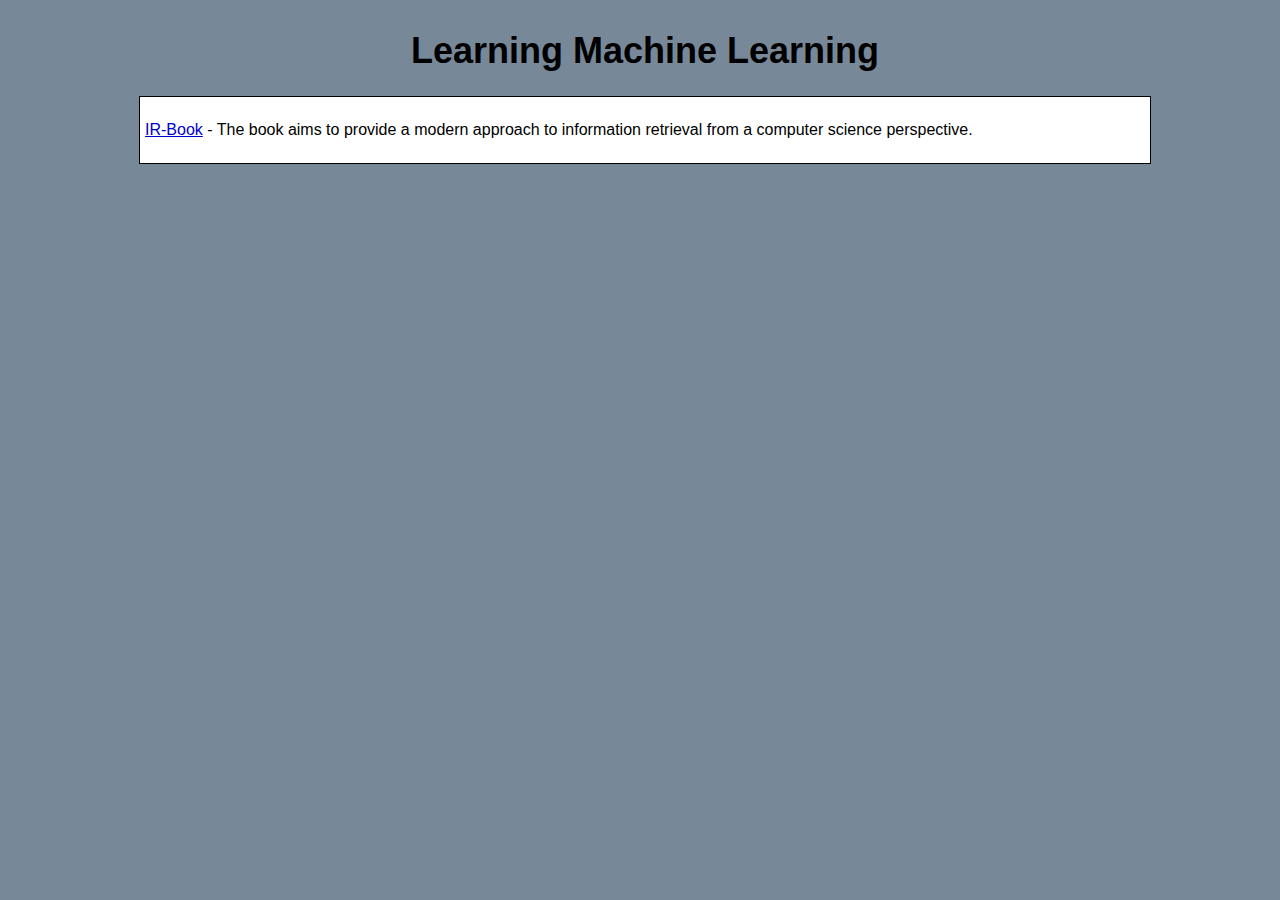
==== credentials.html @ b32264b0 "Added some blank docs to avoid soo many 404s" ====
<!DOCTYPE HTML PUBLIC '-//W3C//DTD HTML 4.01 Transitional//EN'>
<html>
<head>
<title>Python, Data Science, Life</title>
</head>

<link rel="stylesheet" type="text/css" href="./style.css" media="screen"/>
<style>
#outer {}
#inner {margin: auto;
	line-height: 1.5em;
	text-align: justify; 
	min-width: 500px; 
	max-width: 1000px;
	border: 1px solid black;
	background-color: #ffffff;
	padding: 5px 5px 5px 5px;
	}


</style>
<!--   the head of the page   -->
<body>
	<center><h1>Learning Machine Learning</h1></center>
	<div id="inner">
	<p>
	<a href="https://nlp.stanford.edu/IR-book/">IR-Book</a> - The book aims to provide a modern approach to information retrieval from a computer science perspective.<br>
	

	</p>
	</div>
	<br><br>	
<!--- the body of the page ---!>
<!--   footnotes   -->

</body>
</html>
---- style.css ----
/*html {
 background-image: url(obsd.jpg);
 background-repeat: repeat;
}*/


body {
 margin: 10px 10px 0px 0px;
 padding: 20px 0px 0px 20px;
 background-color: #778899;
}
img[id="index"] { 
  float: right;  
  margin: 5px;
} 

table {
 font-family: sans-serif, Georgia, "Times New Roman", Times, serif;
 font-size: 16px;
}


#main-table table {
 border: 1px solid black;
}

table[id="title-box"] {
 border: 0;
}

table[id="main-table"] {
 border: 1px solid black;
}

#main-header td { 
 background-color: #ffffff;
 border: 1px solid black;
}

td[id="main-header"] {
 background-color: #6495ed;
}

td[id="main-content"] {
 background-color: #ffffff;
}


p {
 font-family: sans-serif, Georgia, "Times New Roman", Times, serif;
 font-size: 16px;
 color: #000000;
}

p[id="keywords"] {
 white-space: nowrap;
}

code {
 font-family: monospace;
 background-color: #ffffb0;
 color: #000000;
}

h1 {
 font-family: sans-serif, Arial, Helvetica, sans-serif;
 font-size: 36px;
 font-weight: bold;
 color: #000000;
}

h2 {
 font-family: sans-serif, Arial, Helvetica, sans-serif;
 font-size: 24px;
 font-weight: bold;
 color: #000000;
}

a:link {
 font-weight: normal;
 font-size: 16px;
 font-family: sans-serif, Arial, Helvetica, sans-serif;
 text-decoration: underline;
 color: #0000cc;
 }
a:visited {
 font-weight: normal;
 font-size: 16px;
 font-family: sans-serif, Arial, Helvetica, sans-serif;
 text-decoration: underline;
 color: #990000;
 }
a:hover {
 font-weight: normal;
 font-size: 16px;
 font-family: sans-serif, Arial, Helvetica, sans-serif;
 text-decoration: none;
 color: #ffffff;
 background: #8888cc;
 }
a:active {
 font-weight: normal;
 font-size: 16px;
 font-family: sans-serif, Arial, Helvetica, sans-serif;
 text-decoration: none;
 color: #ffffff;
 background: #cc0000;
 }
 
 li {
 list-style-position: outside;
 list-style-image: url(images/bullet.gif);
 font-family: sans-serif, Arial, Helvetica, sans-serif;
 font-size: 16px;
 color: #000000;
}
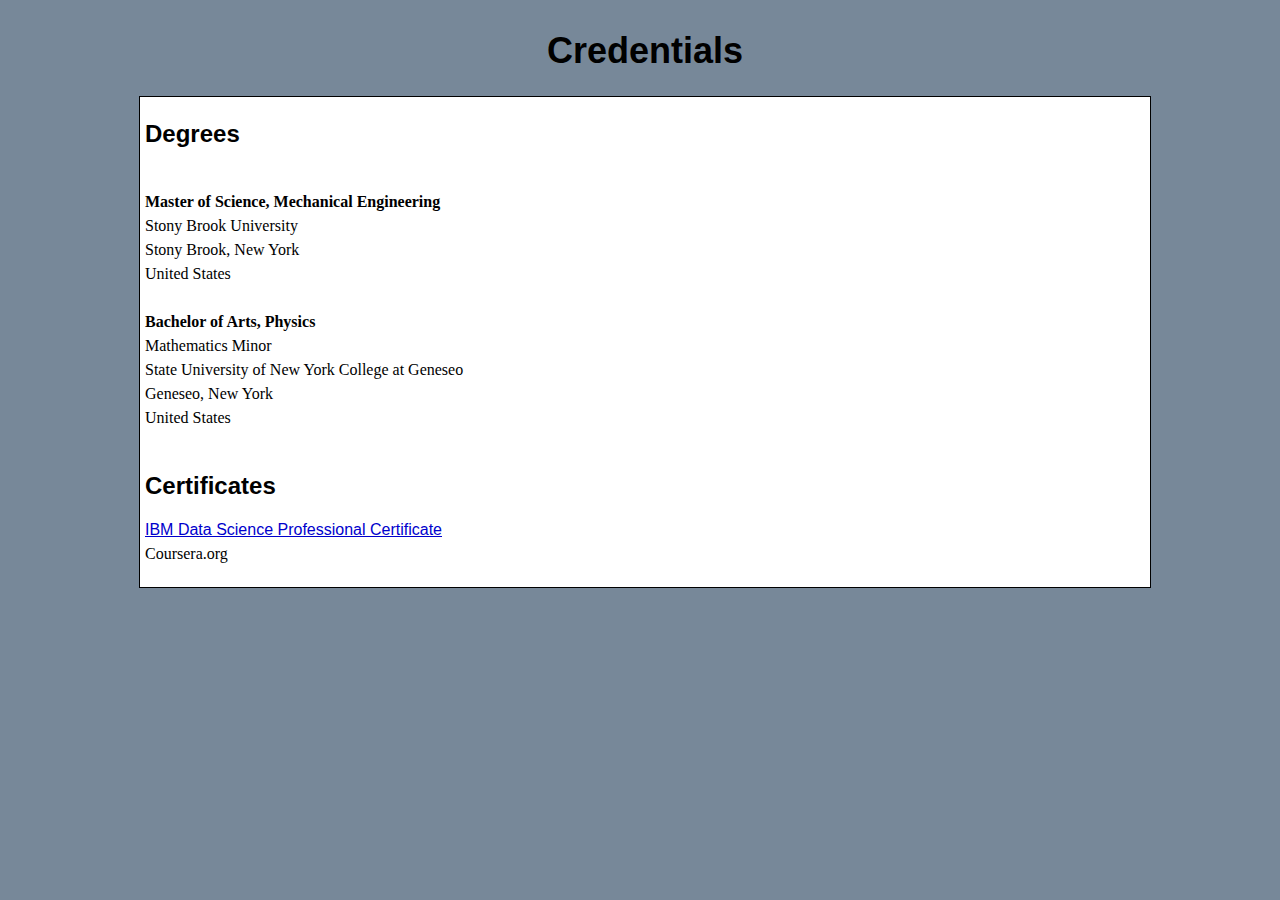
==== commit d014a7b4: "created basic cred page" ====
--- a/credentials.html
+++ b/credentials.html
@@ -21,10 +21,25 @@
 </style>
 <!--   the head of the page   -->
 <body>
-	<center><h1>Learning Machine Learning</h1></center>
+	<center><h1>Credentials</h1></center>
 	<div id="inner">
 	<p>
-	<a href="https://nlp.stanford.edu/IR-book/">IR-Book</a> - The book aims to provide a modern approach to information retrieval from a computer science perspective.<br>
+	<h2>Degrees</h2><br>
+	<b>Master of Science, Mechanical Engineering</b><br>
+	Stony Brook University<br>
+	Stony Brook, New York<br>
+	United States<br>
+	<br>
+	<b>Bachelor of Arts, Physics</b><br>
+	Mathematics Minor<br>
+	State University of New York College at Geneseo<br>
+	Geneseo, New York<br>
+	United States<br>
+	<br>
+	<h2>Certificates</h2>
+	<a href="https://www.coursera.org/account/accomplishments/specialization/certificate/MUYWU5JLMX5U">IBM Data Science Professional Certificate</a><br>
+	Coursera.org<br>
+	
 	
 
 	</p>
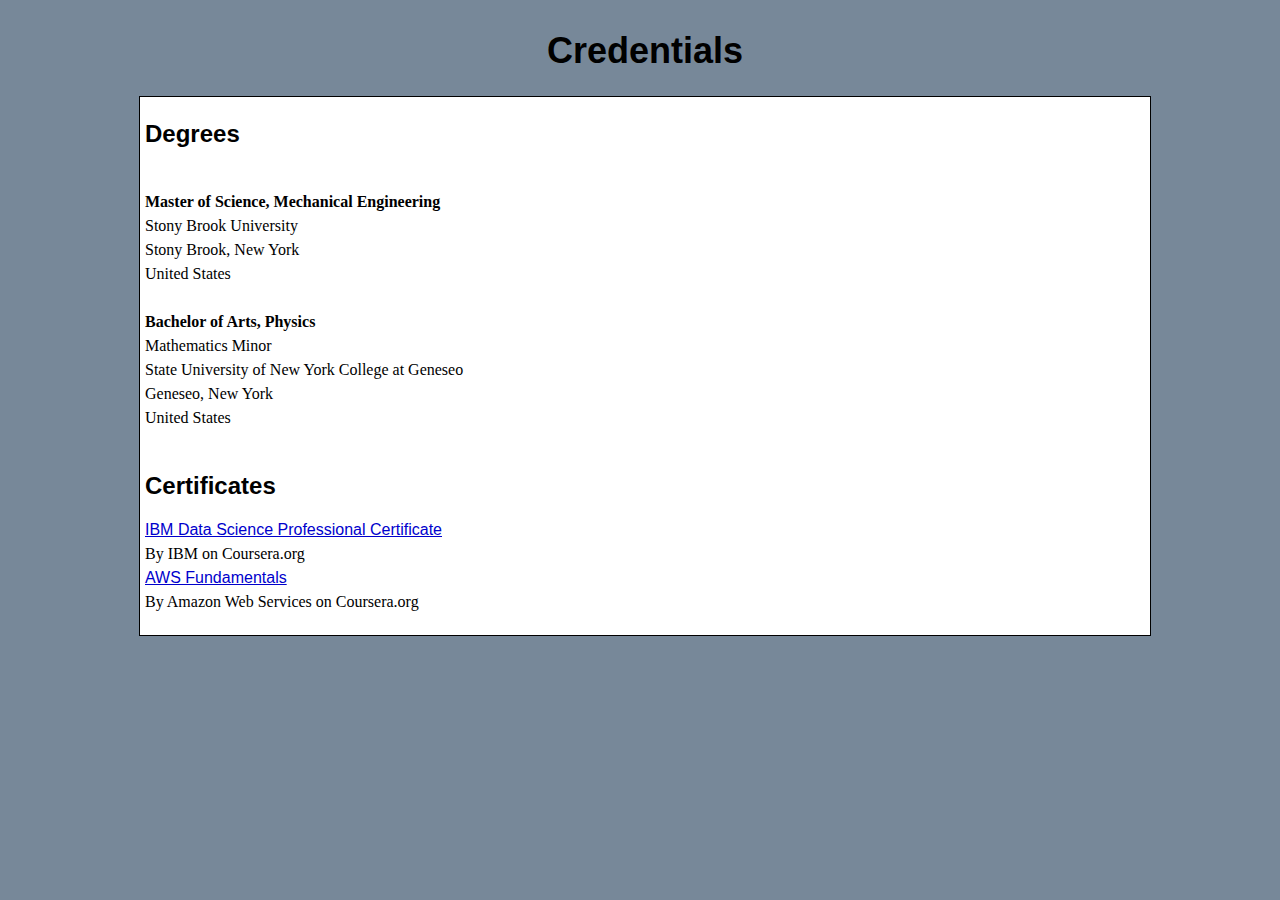
==== commit d1789d42: "Added AWS" ====
--- a/credentials.html
+++ b/credentials.html
@@ -37,11 +37,10 @@
 	United States<br>
 	<br>
 	<h2>Certificates</h2>
-	<a href="https://www.coursera.org/account/accomplishments/specialization/certificate/MUYWU5JLMX5U">IBM Data Science Professional Certificate</a><br>
-	Coursera.org<br>
-	
-	
-
+	<a href="https://coursera.org/share/d4ef75b9a20b4d221f40a9431a25314d">IBM Data Science Professional Certificate</a><br>
+	By IBM on Coursera.org<br>
+	<a href="https://coursera.org/share/11d5a2616ecf6339cc76d36cda89a451">AWS Fundamentals</a><br>
+	By Amazon Web Services on Coursera.org<br>
 	</p>
 	</div>
 	<br><br>	
